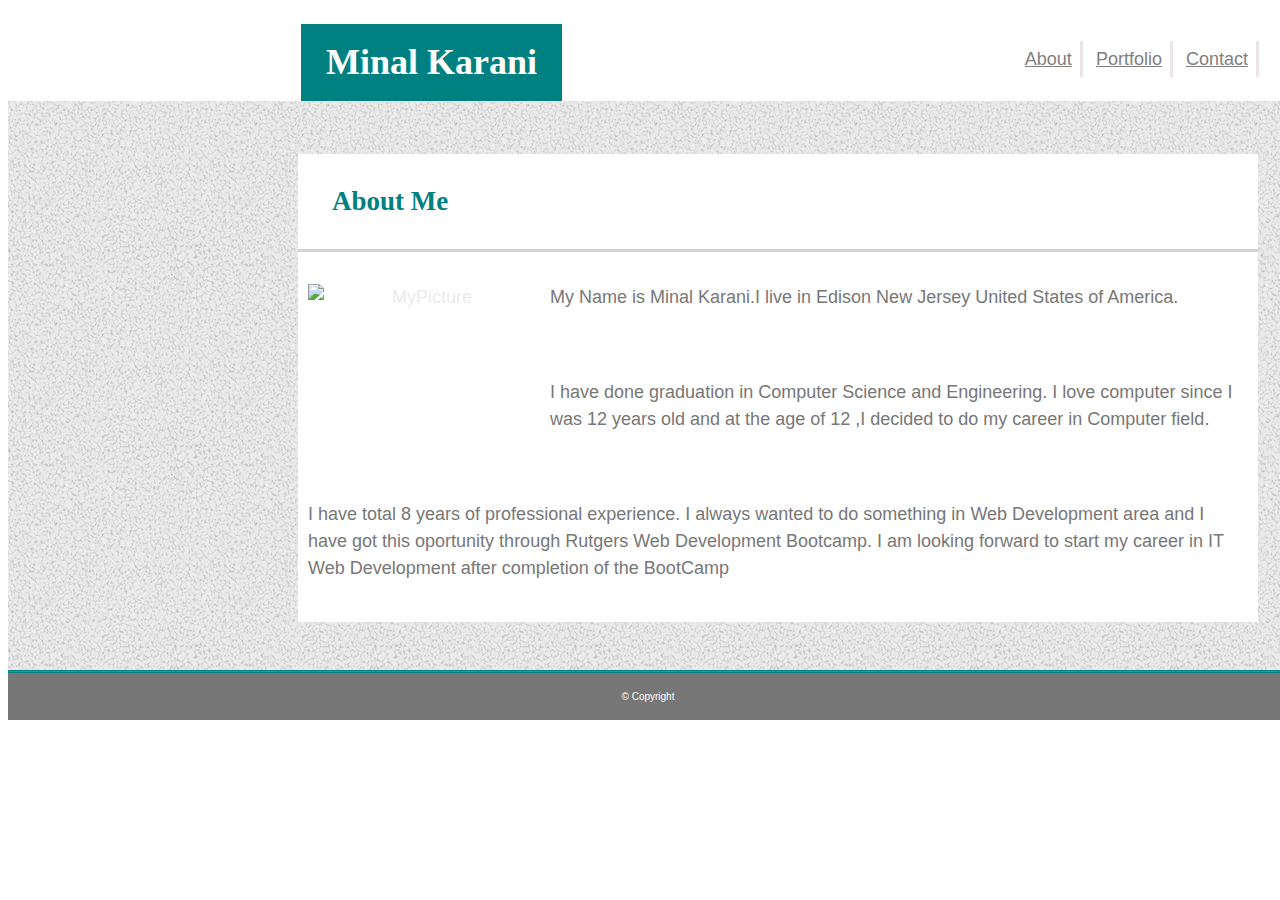
==== index.html @ 315b1445 "Basic Portfolio" ====
<!-- Wireframe (HTML) -->
<!DOCTYPE html>
<html lang="en-us">
 <head>
   <meta charset="UTF-8">
   <title>Basic-Portfolio</title>
   <link rel="stylesheet" type="text/css" href="assets/css/style.css">
 </head>
 <body>
      <!--Navigation Bar-->
   <nav>    
    <h1>Minal Karani</h1>
    <ul>
      <li><a href='#'>About</a></li>
      <li><a href='portfolio.html'>Portfolio</a></li>
      <li><a href='contact.html'>Contact</a></li>
    </ul> 
  </nav>
   <!--Main Content-->
   <div class="content">
     <!--Section-->
        <section>
           
        <article>
            <h2>About Me</h2>
            <img src="https://via.placeholder.com/200" alt="MyPicture">
            <p class="text"> My Name is Minal Karani.I live in Edison New Jersey United States of America.</p>
            <p class="text">I have done graduation in Computer Science and Engineering. I love computer since I was 12 years old and at the age of 12 ,I decided to do my career in Computer field.</p>
            <p class="text">I have total 8 years of professional experience. I always wanted to do something in Web Development area and I have got this oportunity through Rutgers Web Development Bootcamp. I am looking forward to start my career in IT Web Development after completion of the BootCamp</p>
        </article>
       </section>
      </div>
  <!--Footer-->
   <footer>
        <p>&copy Copyright</p>
   </footer>
 </body>
</html>
---- assets/css/style.css ----
/* Wirefreame css*/
*{
    box-sizing: border-box;
    text-align: center;
    
}
body{
    font-family:Arial, 'Helvetica Neue', Helvetica, sans-serif;
    color: #777777;
    width: 100%;
    font-size: 18px;
    text-align: center;
    margin-top: 0px;
    line-height: 150%;
    
}


   
      nav{
      /* padding:20px;*/
       width:960px;
       background-color: white;
       margin-left: 260px;
      
   }
   footer{
       background-color: #777;
       padding:0px;
       width:100%;
       color:white;
       border-top-style: double;
       border-top-color: teal;
       font-size: 10px;
       float: left;
       margin-bottom: 0px;
       }
ul {
    list-style-type: none;
    margin: 0;
    padding-top: 46px;
    float:right;
    position: relative;
    right: -31px;
}
li {
    display: inline;
}  
a{
    padding: 8px;
    color: gray;
    border-right-color: rgb(235, 229, 229);
    border-right-style: solid;
   
}
   section{
        
        width: 100%;
        padding:30px;
        background-color: white;
        float:left;
        background-image: url("image1.png");
    
        
    }
    article{
        
        color: #ebebeb;
        background-color: white;
        width:960px;
        margin-left: 260px;
    }
     
   .text
   {
         color: #777;
         background-color: white;
         width:100%;
         padding:10px;
         text-align: left;
         padding-bottom: 40px;
    }
    h1{
        float: left;
        text-align: left;
        color: white;
        background-color: teal;
        padding: 25px;
        font-family: Georgia, 'Times New Roman', Times, serif;
        position: relative;
        left: 33px;
        margin-bottom: 0;
       
         
    }
    img{
        float:left;
        width:252px;
        height:192px;
        padding:10px;
        }

    h2{
        color: teal;
        text-align: left;
        font-family: Georgia, 'Times New Roman', Times, serif;
        padding: 34px;
        border-bottom-style: solid;
        border-bottom-color:lightgray;
    }
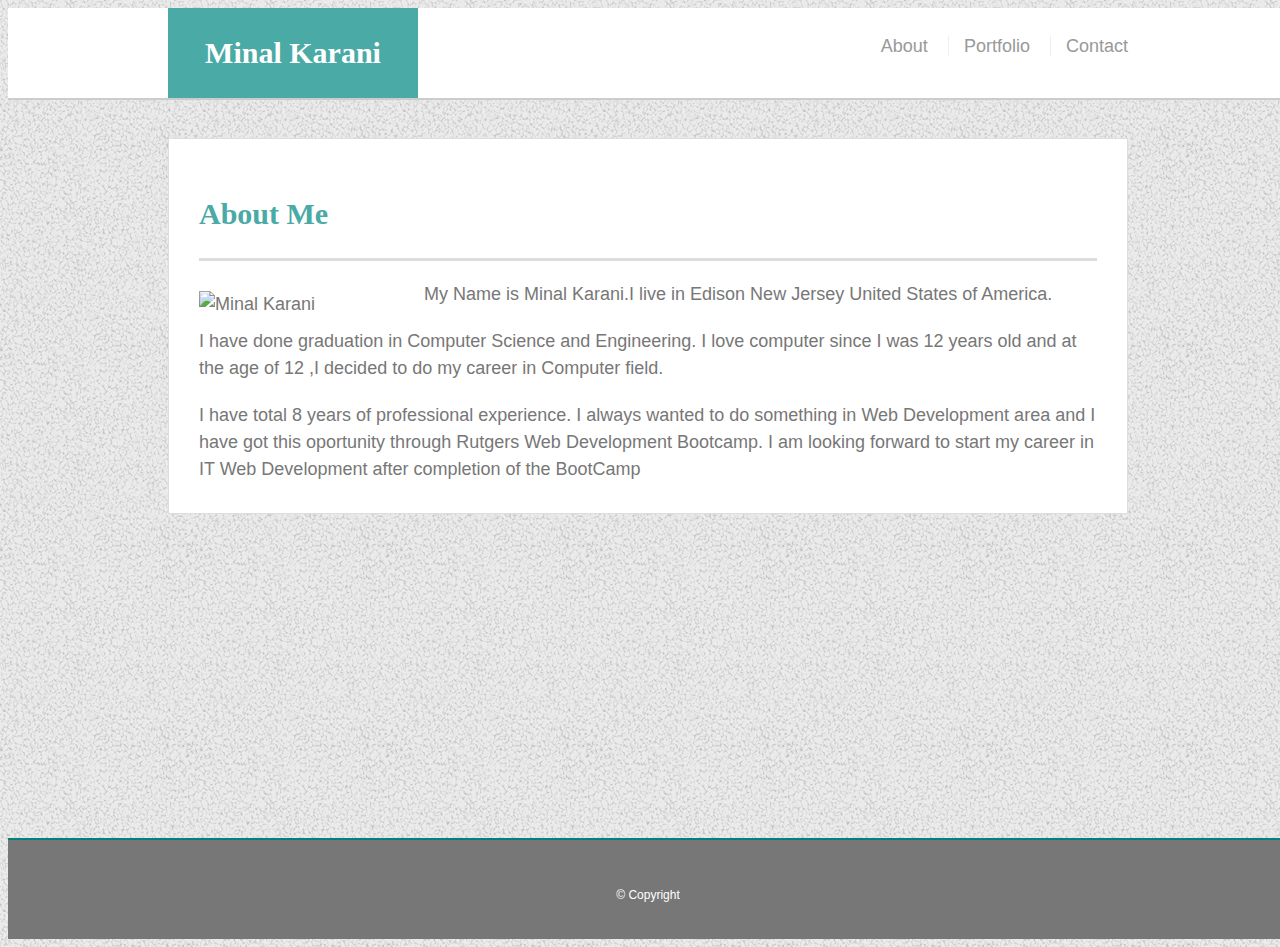
==== commit b232e85f: "updated Portfolio" ====
--- a/index.html
+++ b/index.html
@@ -3,35 +3,41 @@
 <html lang="en-us">
  <head>
    <meta charset="UTF-8">
-   <title>Basic-Portfolio</title>
+   <title>About | Minal Karani</title>
    <link rel="stylesheet" type="text/css" href="assets/css/style.css">
  </head>
  <body>
       <!--Navigation Bar-->
-   <nav>    
-    <h1>Minal Karani</h1>
-    <ul>
-      <li><a href='#'>About</a></li>
-      <li><a href='portfolio.html'>Portfolio</a></li>
-      <li><a href='contact.html'>Contact</a></li>
-    </ul> 
-  </nav>
+      <header id="masthead">
+          <div class="container">
+            <a href="index.html" id="logo">Minal Karani</a>
+            <nav>
+              <a href="index.html">About</a>
+              <a href="portfolio.html">Portfolio</a>
+              <a href="contact.html">Contact</a>
+            </nav>
+          </div>
+        </header>
    <!--Main Content-->
-   <div class="content">
+   <div id="main-container" class="container">
      <!--Section-->
-        <section>
+        <section class="main-section">
            
-        <article>
-            <h2>About Me</h2>
-            <img src="https://via.placeholder.com/200" alt="MyPicture">
-            <p class="text"> My Name is Minal Karani.I live in Edison New Jersey United States of America.</p>
-            <p class="text">I have done graduation in Computer Science and Engineering. I love computer since I was 12 years old and at the age of 12 ,I decided to do my career in Computer field.</p>
-            <p class="text">I have total 8 years of professional experience. I always wanted to do something in Web Development area and I have got this oportunity through Rutgers Web Development Bootcamp. I am looking forward to start my career in IT Web Development after completion of the BootCamp</p>
-        </article>
+        
+            <h1>About Me</h1>
+
+            <img src="https://via.placeholder.com/200" class="auth-image" alt="Minal Karani">
+
+            <p> My Name is Minal Karani.I live in Edison New Jersey United States of America.</p>
+
+            <p>I have done graduation in Computer Science and Engineering. I love computer since I was 12 years old and at the age of 12 ,I decided to do my career in Computer field.</p>
+
+            <p>I have total 8 years of professional experience. I always wanted to do something in Web Development area and I have got this oportunity through Rutgers Web Development Bootcamp. I am looking forward to start my career in IT Web Development after completion of the BootCamp</p>
+        
        </section>
       </div>
   <!--Footer-->
-   <footer>
+   <footer class="content">
         <p>&copy Copyright</p>
    </footer>
  </body>
--- a/assets/css/style.css
+++ b/assets/css/style.css
@@ -1,7 +1,5 @@
-/* Wirefreame css*/
 *{
     box-sizing: border-box;
-    text-align: center;
     
 }
 body{
@@ -9,103 +7,183 @@
     color: #777777;
     width: 100%;
     font-size: 18px;
+    line-height: 150%;
+    background-image: url("image1.png");
+}
+nav {
+    float: right;
+    margin-top: 25px;
+  }
+  
+#logo{
+    float: left;
+    width: 250px;
+    height: 90px;
+    font-family: Georgia, Times, "Times New Roman", serif;
+    font-size: 30px;
+    font-weight: 700;
+    line-height: 90px;
+    color: #ffffff;
     text-align: center;
-    margin-top: 0px;
-    line-height: 150%;
-    
+    text-decoration: none;
+    background: #4aaaa5;   
+}
+footer{
+       background-color: #777;
+       padding:30px;
+       color:white;
+       border-top:2px solid teal;
+       font-size: 10px;
+       margin-bottom: 0px;
+       text-align: center;
+       font-size: 12px;
+       clear:both;
+       }
+h1,
+h2,
+h3 {
+       font-family: Georgia, Times, "Times New Roman", serif;
+       font-weight: 700;
+       color: #4aaaa5;
+       }
+
+h1,
+h2,
+h3,
+p {
+  margin-bottom: 20px;
 }
 
+p:last-child {
+  margin-bottom: 0;
+}
+h1 {
+    padding-bottom: 20px;
+    font-size: 30px;
+    line-height: 49px;
+    border-bottom: 3px solid #dddddd;
+  }
+#masthead {
+    position: fixed;
+    z-index: 99;
+    width: 100%;
+    margin: 0 0 30px;
+    overflow: auto;
+    color: #ffffff;
+    background: #ffffff;
+    border-bottom: 2px solid #cccccc;
+  }
+.container{
+    width:100%;
+    max-width: 960px;
+    margin: 0 auto;
+    clear:both;
+}
+ 
+nav a {
+        padding-left: 15px;
+        margin-left: 15px;
+        line-height: 18px;
+        color: #999;
+        text-decoration: none;
+        border-left: 1px solid #efefef;
+      }
 
+nav a:first-child {
+        border-left: 0 none;
+      }
+h3, h2 {
+        padding-bottom: 20px;
+        margin-bottom: 15px;
+        line-height: 22px;
+        border-bottom: 2px solid #eeeeee;
+      }
+#main-container {
+        padding-top: 130px;
+        min-height: calc(100vh - 70px);
+      }
+      
+.main-section {
+        float: left;
+        width: 100%;
+        max-width: 960px;
+        padding: 30px;
+        margin: 0px 0 80px;
+        background: #ffffff;
+        border: 1px solid #dddddd;     
+      }
+.auth-image {
+        float: left;
+        width: 200px;
+        height: auto;
+        margin-top: 10px;
+        margin-right: 25px;
+    }     
    
-      nav{
-      /* padding:20px;*/
-       width:960px;
-       background-color: white;
-       margin-left: 260px;
-      
-   }
-   footer{
-       background-color: #777;
-       padding:0px;
-       width:100%;
-       color:white;
-       border-top-style: double;
-       border-top-color: teal;
-       font-size: 10px;
-       float: left;
-       margin-bottom: 0px;
-       }
-ul {
-    list-style-type: none;
-    margin: 0;
-    padding-top: 46px;
-    float:right;
-    position: relative;
-    right: -31px;
+    
+   
+ /*Contact*/
+ label,
+#text,
+#email,
+textarea {
+  display: block;
+  width: 100%;
 }
-li {
-    display: inline;
-}  
-a{
-    padding: 8px;
-    color: gray;
-    border-right-color: rgb(235, 229, 229);
-    border-right-style: solid;
+
+#text,
+#email,
+textarea {
+  height: 35px;
+  padding: 0 10px;
+  font-size: 14px;
+  border: 1px solid #dddddd;
+}
+
+textarea {
+  height: 200px;
+}
+
+#submit {
+  padding: 10px 30px;
+  font-size: 18px;
+  color: #ffffff;
+  cursor: pointer;
+  background: #4aaaa5;
+  border: 0 none;
+}
    
+/* Portfolio*/
+
+.work:nth-child(even) {
+  margin-right: 40px;
 }
-   section{
-        
-        width: 100%;
-        padding:30px;
-        background-color: white;
-        float:left;
-        background-image: url("image1.png");
-    
-        
-    }
-    article{
-        
-        color: #ebebeb;
-        background-color: white;
-        width:960px;
-        margin-left: 260px;
-    }
-     
-   .text
-   {
-         color: #777;
-         background-color: white;
-         width:100%;
-         padding:10px;
-         text-align: left;
-         padding-bottom: 40px;
-    }
-    h1{
-        float: left;
-        text-align: left;
-        color: white;
-        background-color: teal;
-        padding: 25px;
-        font-family: Georgia, 'Times New Roman', Times, serif;
-        position: relative;
-        left: 33px;
-        margin-bottom: 0;
-       
-         
-    }
-    img{
-        float:left;
-        width:252px;
-        height:192px;
-        padding:10px;
-        }
 
-    h2{
-        color: teal;
-        text-align: left;
-        font-family: Georgia, 'Times New Roman', Times, serif;
-        padding: 34px;
-        border-bottom-style: solid;
-        border-bottom-color:lightgray;
-    }
-    +.work {
+  position: relative;
+  float: left;
+  width: 274px;
+  margin: 20px 0 25px;
+  overflow: auto;
+}
+.work img {
+  width: 100%;
+  height: 210px;
+  border: 0 none;
+  opacity: 0.8;
+}
+
+.work h3 {
+  position: absolute;
+  bottom: 20px;
+  width: 100%;
+  padding: 15px;
+  margin-bottom: 0;
+  font-weight: 300;
+  line-height: 30px;
+  color: #ffffff;
+  text-align: center;
+  background: #4aaaa5;
+  border-bottom: 0;
+}
+
